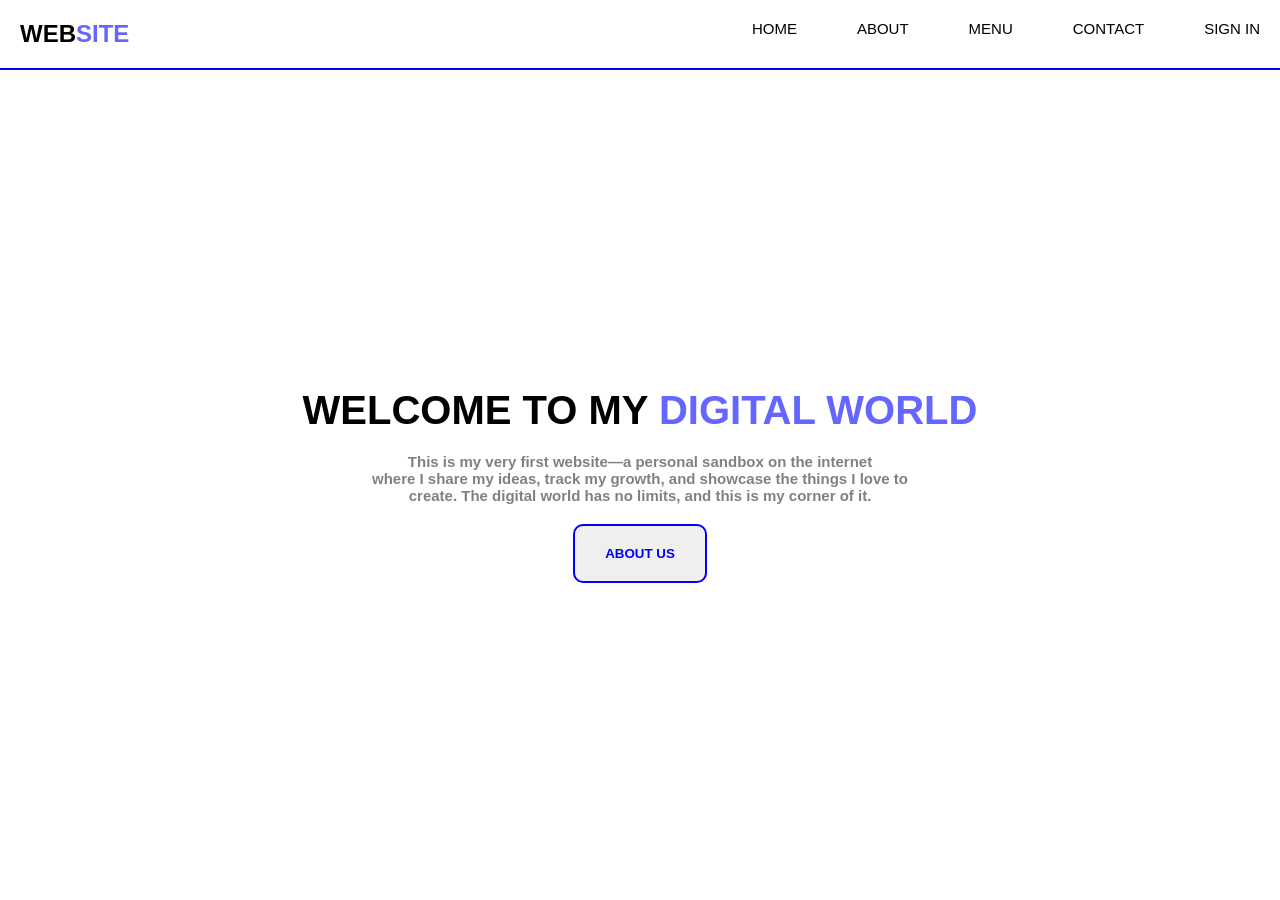
==== index.html @ 6c01ab64 "Add files via upload" ====
<html>
    <head>
        <title>AMAR PROJECT
        </title>
        <link rel="stylesheet" href="style.css"/>
    </head>
    <body>
<nav class="navbar">
<h2>WEB<span>SITE</span></h2>
<ul>
    <li><a>HOME</a></li>
     <li><a>ABOUT</a></li>
      <li><a>MENU</a></li>
       <li><a>CONTACT</a></li>
        <li><a>SIGN IN</a></li>
</ul>
</nav>
<section class="hero">
    <h1>WELCOME TO MY <span>DIGITAL WORLD</span></h1>
    <p>This is my very first website—a personal sandbox on the internet <br>where I share my ideas, track my growth, and showcase the things I love to <br>create. The digital world has no limits, and this is my corner of it.</p>
<button>ABOUT US</button>
</section>

    </body>
</html>
---- style.css ----
*{
    margin: 0;
    padding: 0;
    font-family: sans-serif;
}
.navbar{
    display:flex;
    justify-content:space-between;
    padding:20px;
    border-bottom:2px solid #0000FF;
}
ul{
    display:flex;
    list-style:none;
    gap:60px;
}
.navbar ul li a{
    font-size:15px;
color:black;

}
.navbar ul li a:hover{
    font-size:19px;
color:#0000FF;
opacity:0.6;
transition:0.3s;
cursor:pointer;
}
span{
    color:#0000ff;
    opacity:0.6;
}
.hero{
    display:flex;
    justify-content:center;
    align-items:center;
    text-align:center;
    flex-direction:column;
    padding:10px;
    height:90vh;
    gap:20px;
}
.hero h1{
    font-size:40px;
}
.hero p{
    font-size:15px;
    font-weight:bold;
    color:grey;
}
.hero button{
    color:#0000FF;
    background-color: none;
    border:2px solid #0000FF;
    padding: 20px 30px;
    transition:ease-in-out 0.3s;
    border-radius:10px;
    font-weight:bold;
}
.hero button:hover{
    background-color:#0000FF;
    color:white;
    font-weight:bold;
    opacity:0.6;
}
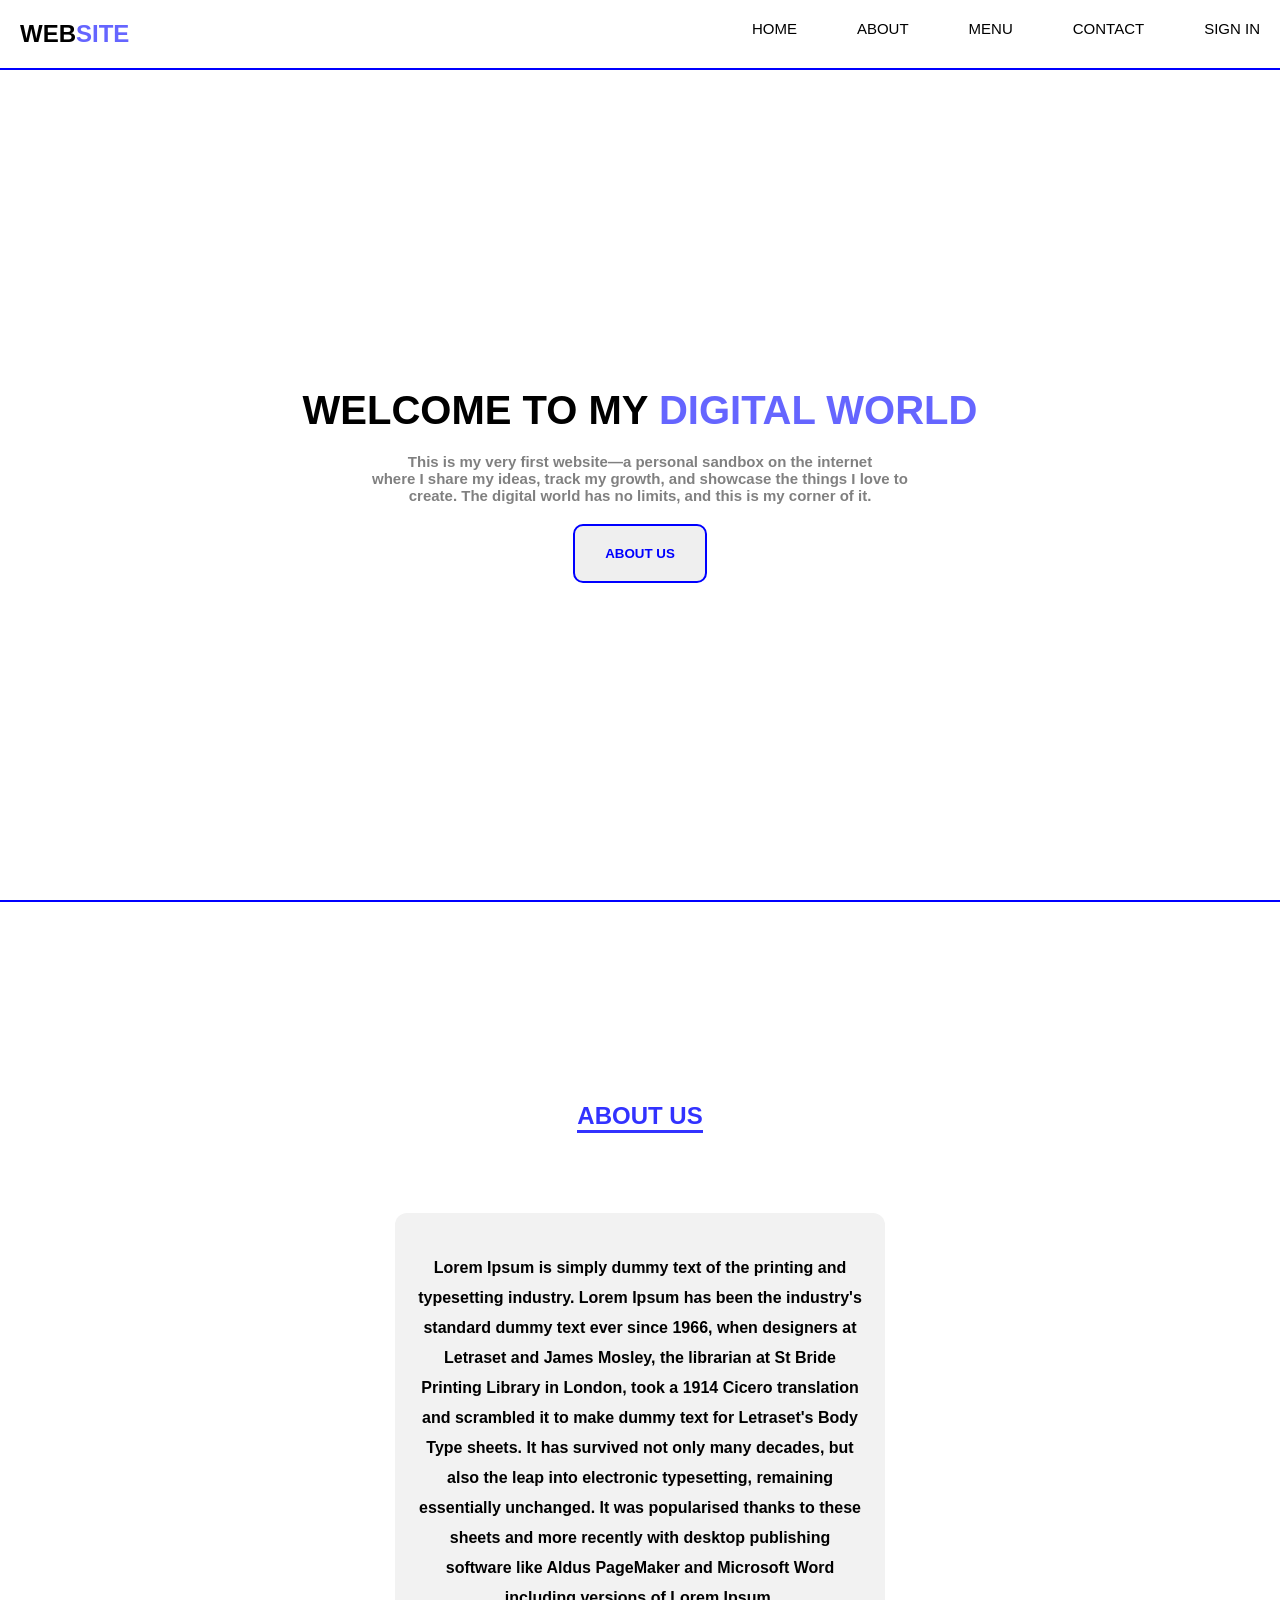
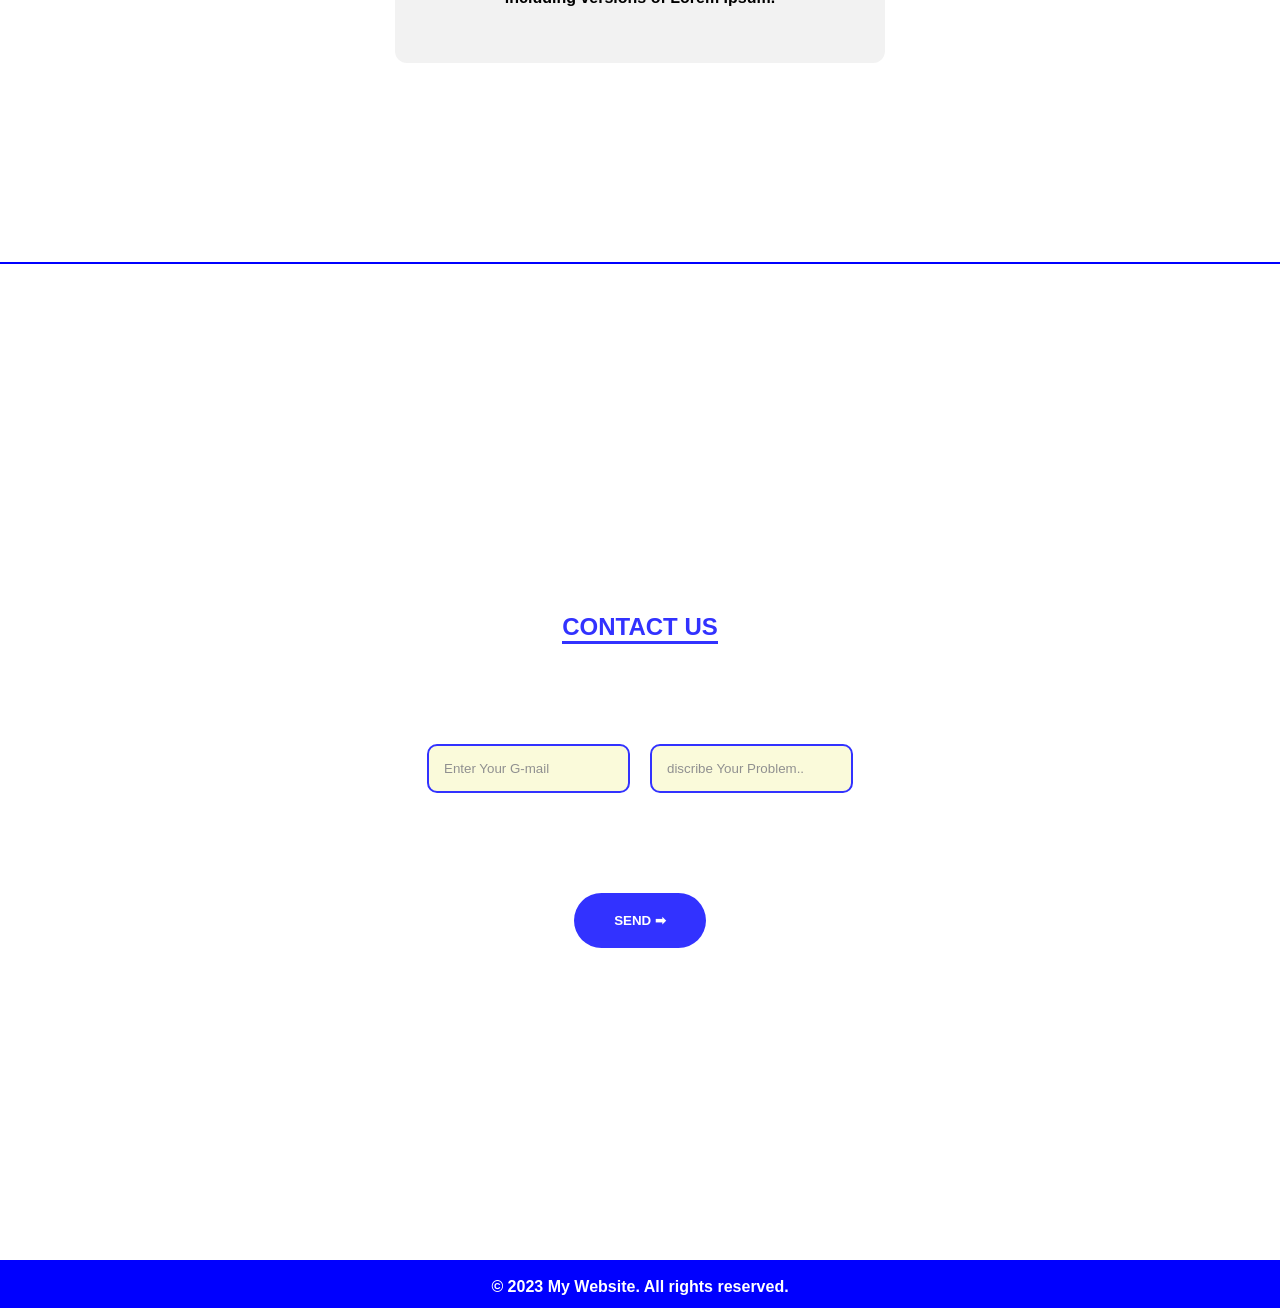
==== commit 5c069f8a: "Add files via upload" ====
--- a/index.html
+++ b/index.html
@@ -8,18 +8,35 @@
 <nav class="navbar">
 <h2>WEB<span>SITE</span></h2>
 <ul>
-    <li><a>HOME</a></li>
-     <li><a>ABOUT</a></li>
-      <li><a>MENU</a></li>
-       <li><a>CONTACT</a></li>
-        <li><a>SIGN IN</a></li>
+    <li><a href="index.html">HOME</a></li>
+     <li><a href="about.html">ABOUT</a></li>
+      <li><a href="index.html">MENU</a></li>
+       <li><a href="contact.html">CONTACT</a></li>
+        <li><a href="index.html">SIGN IN</a></li>
 </ul>
 </nav>
 <section class="hero">
     <h1>WELCOME TO MY <span>DIGITAL WORLD</span></h1>
     <p>This is my very first website—a personal sandbox on the internet <br>where I share my ideas, track my growth, and showcase the things I love to <br>create. The digital world has no limits, and this is my corner of it.</p>
-<button>ABOUT US</button>
+<button onclick="window.location.href='about.html';">ABOUT US</button>
 </section>
-
+<section class="about">
+   <div class="heading">
+        <h1>ABOUT US</h1>
+    </div>
+    <div class="paragraph">
+    <p>Lorem Ipsum is simply dummy text of the printing and typesetting industry. Lorem Ipsum has been the industry's standard dummy text ever since 1966, when designers at Letraset and James Mosley, the librarian at St Bride Printing Library in London, took a 1914 Cicero translation and scrambled it to make dummy text for Letraset's Body Type sheets. It has survived not only many decades, but also the leap into electronic typesetting, remaining essentially unchanged. It was popularised thanks to these sheets and more recently with desktop publishing software like Aldus PageMaker and Microsoft Word including versions of Lorem Ipsum.</p>
+</div>
+</section><br><br>
+<section class="contact">
+     <h1>CONTACT US</h1>
+     <div class="card">
+            <input placeholder="Enter Your G-mail" type="text">
+        <input type="text"placeholder="discribe Your Problem.."></div>
+        <div class="btn"><button onclick="window.location.href='sender.html';">SEND ➡</button></div>
+</section>
+<footer>
+    <p>&copy; 2023 My Website. All rights reserved.</p>
+</footer>
     </body>
 </html>
--- a/style.css
+++ b/style.css
@@ -3,21 +3,27 @@
     padding: 0;
     font-family: sans-serif;
 }
+
 .navbar{
     display:flex;
     justify-content:space-between;
     padding:20px;
     border-bottom:2px solid #0000FF;
+    top:0;
+    position:sticky;
+    z-index:1;
+    background:white;
 }
 ul{
     display:flex;
     list-style:none;
+   
     gap:60px;
 }
 .navbar ul li a{
     font-size:15px;
 color:black;
-
+ text-decoration: none;
 }
 .navbar ul li a:hover{
     font-size:19px;
@@ -39,6 +45,7 @@
     padding:10px;
     height:90vh;
     gap:20px;
+    border-bottom:2px solid #0000FF;
 }
 .hero h1{
     font-size:40px;
@@ -62,4 +69,101 @@
     color:white;
     font-weight:bold;
     opacity:0.6;
-}+}
+.heading{
+    color:#0000FF;
+    opacity: 0.8;
+    font-weight: bolder;
+    border-bottom: 3px solid #0000FF;
+}
+.heading:hover{
+    font-size: 15px;
+    transition: 0.3s;
+
+}
+.paragraph{
+    padding: 40px 20px;
+    background-color: #f2f2f2;
+    border-radius: 12px;
+    width:450px;
+    height: 370px;
+    color:black;
+    font-weight:bolder;
+    line-height: 30px;
+    text-align: center;
+}
+.about{
+    display:flex;
+    flex-direction:column;
+    justify-content:center;
+    align-items:center;
+    padding: 30px ;
+    gap: 80px;
+      border-bottom: 2px solid #0000FF;
+      height:100vh ;
+}
+.contact{
+      display:flex;
+    flex-direction:column;
+    justify-content:center;
+    align-items:center;
+    padding: 30px ;
+    gap: 0px;
+      border-bottom: 2px solid #0000FF;
+      height:100vh ;
+}
+.contact h1:hover{
+    font-size: 30px;
+    transition: 0.3s;
+}
+.contact h1{
+    color:#0000FF;
+    opacity: 0.8;
+    font-weight: bolder;
+    border-bottom: 3px solid #0000FF;
+}
+.contact input{
+    background: lightgoldenrodyellow;
+    border-radius:10px;
+    padding:15px;
+    color:#0000FF;
+    opacity: 0.8;
+    border: #0000FF 2px solid;
+}
+.btn button{
+    gap: 0px;
+    background: lightgoldenrodyellow;
+    border-radius:30px;
+    padding:20px 40px;
+    color:white;
+    background:#0000FF;
+    opacity: 0.8;
+    border: none;
+    font-weight: bolder;
+}
+.btn button:hover{
+    gap: 0px;
+    background: lightgoldenrodyellow;
+    border-radius:30px;
+    padding:20px 40px;
+    color:#0000FF;
+    background:none;
+    opacity: 0.8;
+    border: 2px solid #0000FF;
+    font-weight: bolder;
+    transition: 0.3s;
+}
+.card{
+    display:flex;
+ gap:20px;
+ padding:100px;
+}
+footer{
+    background:#0000FF;
+    color:white;
+    font-weight:bold;
+    height:30px;
+    text-align:center;
+    padding-top:  16px;
+
+}
